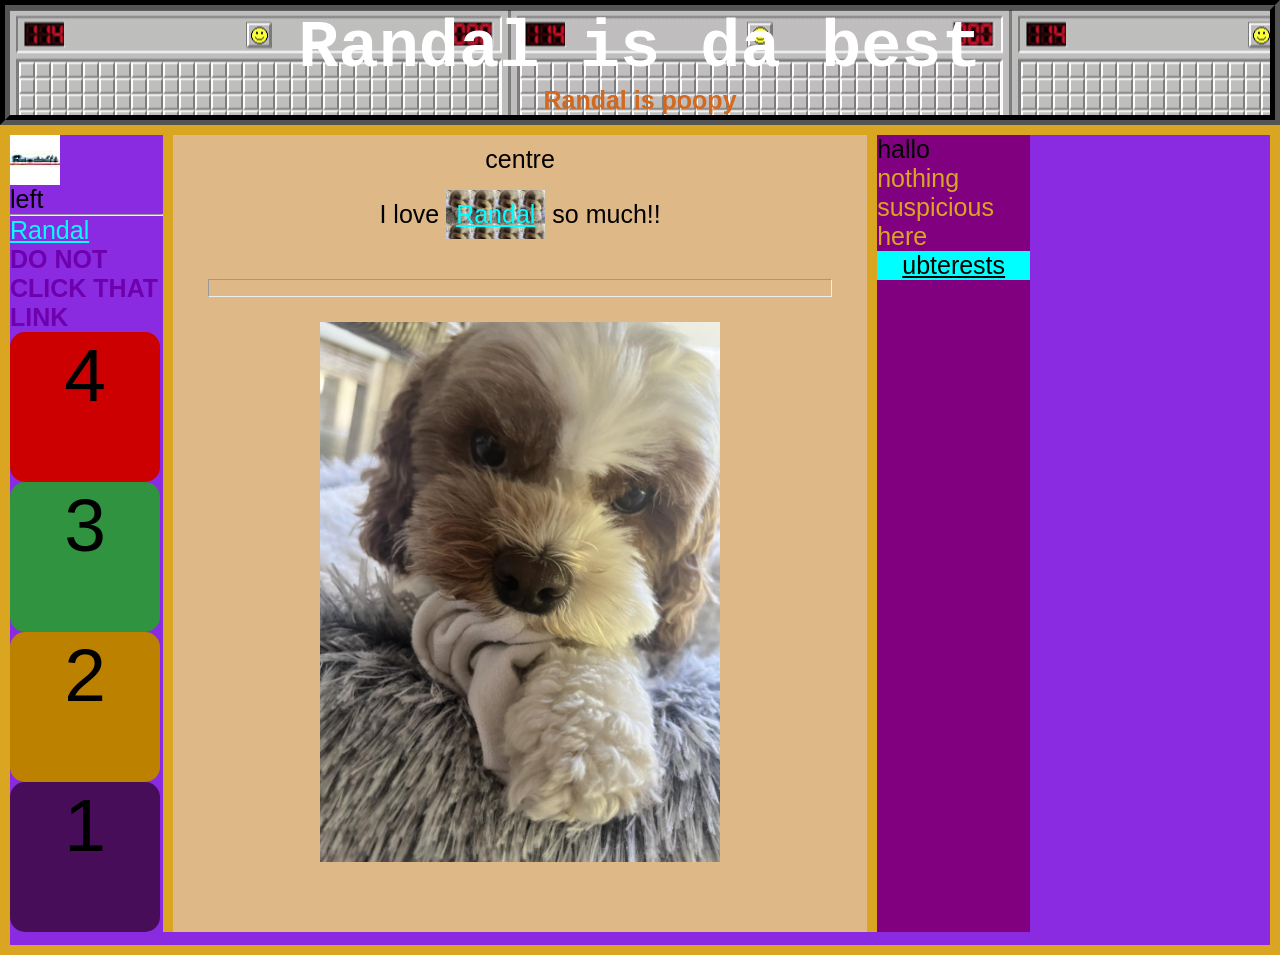
==== index.html @ f89203c0 "grr" ====
<!DOCTYPE html>
<html lang="en">

<head>
    <meta charset="UTF-8">
    <meta name="viewport" content="width=device-width, initial-scale=1.0">
    <title>My first webstie</title>
    <link rel="stylesheet" href="./styles/main.css">
</head>

<body>
    <!-- you can wrap stuff in a div inside div (nesting) -->

    <body>

        <!-- float = allows other elements to flow around it -->
        <div class="index">
            <h1><b>Randal is da best</b></h1>
            <h3>Randal is poopy</h3>
        </div>
    <div class="bigboy">
        <div class="layout">
            <div class="left">
                <img class="Randalls" src="./images/download.jpg" alt="Randalls">
                <p>left</p>
                <hr>
                <a href="https://minesweeperonline.com/" target="_blank">Randal</a>
                <h6>DO NOT CLICK THAT LINK</h6>
            <div class="container">
                <div  class="box" id="box1">1</div>
                <div  class="box" id="box2">2</div>
                <div  class="box" id="box3">3</div>
                <div  class="box" id="box4">4</div>
            </div>
        </div>

            <div class="middle">
                <p>centre</p>
                <p>I love <a class="Randal" href="https://maximilian.co.nz" target="_blank">Randal</a> so much!!</p>
                <hr class="nyehehehe">
                <img class="remmypilled" src="./images/remmy.png" alt="doggydoggydoggy"></a>
                <p class="hide">find the secrets!!!!</p>
            </div>

            <div class="right">
                <p>hallo</p>
                <a class="hidden-link" href="https://youtu.be/ENXvZ9YRjbo?si=bm9ESek4VQyWbbN2" target="_blank">nothing
                    suspicious here</a>
                <a class="interests" href="interests.html">ubterests</a>

            </div>
        </div>
    </div>

    </body>
</html>
---- styles/main.css ----
/* different to html.... selectors */
body{
    background-color: blueviolet;
font-family: "comic sans ms",'Lucida Sans', 'Lucida Sans Regular', 'Lucida Grande', 'Lucida Sans Unicode', Geneva, Verdana, sans-serif;
/* single or double quotes used for those of multiple words */
}
/* must add css file to html file */

/* in order to change color of the text: paragrpahs */
p{
color: black;
/* all this fam is fallback bruh */
}
*{
    margin: 0;
    font: bold;
    font-size: 25px;
}

/* shift delete to delete whole line, padding deletes lists */
/* all elements have headings and margins, and to get rid of them on everything, 
select everything with * */

a{
    color: aqua;
}   

.Randalls{
    display: flex;
    flex-basis: 50vh;
}

.remmypilled{
 height: 60vh;
 display: block;
margin-left: auto;
margin-right: auto;
}


.Randal{
    /* uniform resource locator */
    background-image: url("../images/remmy.png");
    background-size: 25%;
    padding: 10px;
    display: inline-block;
    text-align: center;
}

.Randal:hover{
    border: 10px outset white;
}

.middle{
    text-align: center;
}

.interests{
    color: black;
    text-align: center;
    background-color: cyan;
}

.nyehehehe{
    margin: 25px;
}

.interests:hover{
    border: 15px red inset;
}

.index{
    margin-bottom: 3rem auto;
    background-color: color white;
    text-align: center;
    color: chocolate;
    display: block;
    border: 10px groove black;
    background-image: url(../images/6b6bc61622b308cf501902d473b5ca04.gif);
    background-size: auto;
}
.bigboy{
    display: flex;
    flex-wrap: wrap;
    border: 10px solid goldenrod;
    height: 90vh;
    align-content:flex-start;
}

.layout{
    display: grid;
    grid-template-columns: 15% 70% 15%;
}

.left {
    background-color: blueviolet;
    background-size: 10%;
    display: grid;
    grid-template-columns: auto;
}

.middle{
    border-left: 10px solid goldenrod;
    border-right: 10px solid goldenrod;
    padding: 10px;
    background-color: burlywood;
    background-size: 1fr;
    display: grid;
    grid-template-columns: auto;
}

.right{
    background-color: purple;
    background-size: 10%;
    display:flex;
    flex-direction: column;
}


h6{
    color: rgb(110, 1, 173);
}


/* justify content = main axis (x-axis) */

.container{
    display: flex;
   flex-direction: column-reverse;
   justify-content: left;

}
.box{
    width: 150px;
    height: 150px;
    font-size: 3em;
    text-align: center;
    border-radius: 15px;
}
#box1{
    background-color: hsl(286, 74%, 20%)
}
#box2{
    background-color: hsl(41, 100%, 37%);
}
#box3{
    background-color: hsl(130, 52%, 38%);
}
#box4{
    background-color: hsl(0, 100%, 40%);
}
.hide{
    color: burlywood;
    font-size: 25px;
    text-decoration: none;
    cursor: e-resize;
}

.header{
    background-color: goldenrod;
    text-align: center;
    align-items: center;
    padding: 1.5cm;
    height: 60px;
    border: 10px outset goldenrod;
    background-image: url("../images/remmy.png"); 
    background-size: 100px 200px;
    /* do ../ to go back */
}

.header button{ 
    background-color: aqua;
    display: inline;
    padding: 10px;
    border-radius: 150px;
    border: 10px dotted violet;
    font-family: "comic sans ms", 'Times New Roman', Times, serif;
   
}

.hidden-link{
    color: goldenrod;
    text-decoration: none;
    cursor: default;
} 
/* this is the hidden link  */

/* i fell asleep while coding whoops */
.blue-text, b, strong{                                         
    color: white;
    /* you can use pixel size (px), in, cm, millimeters */
   font-size: 67px;
    font-family: "ms gothic", 'Courier New', Courier, monospace;
}
/* to change text inside body just change font inside body */
/* to move stuff do like alt and arrow keys */

lolz */

.fat{
    color: black;
    height: 300px;
    width: 300px;
   background-size: 75%;
    background-image: url(../images/6b6bc61622b308cf501902d473b5ca04.gif);
}

/* idk why i named it that lol */
.schrodinger{
    color: blueviolet;
    cursor: default;
}

.home-button{
    background-color: aqua;
    padding: 10px;
    display: inline-block;
    text-align: center;
}
.home-button:hover{
    border: 10px inset red;
}
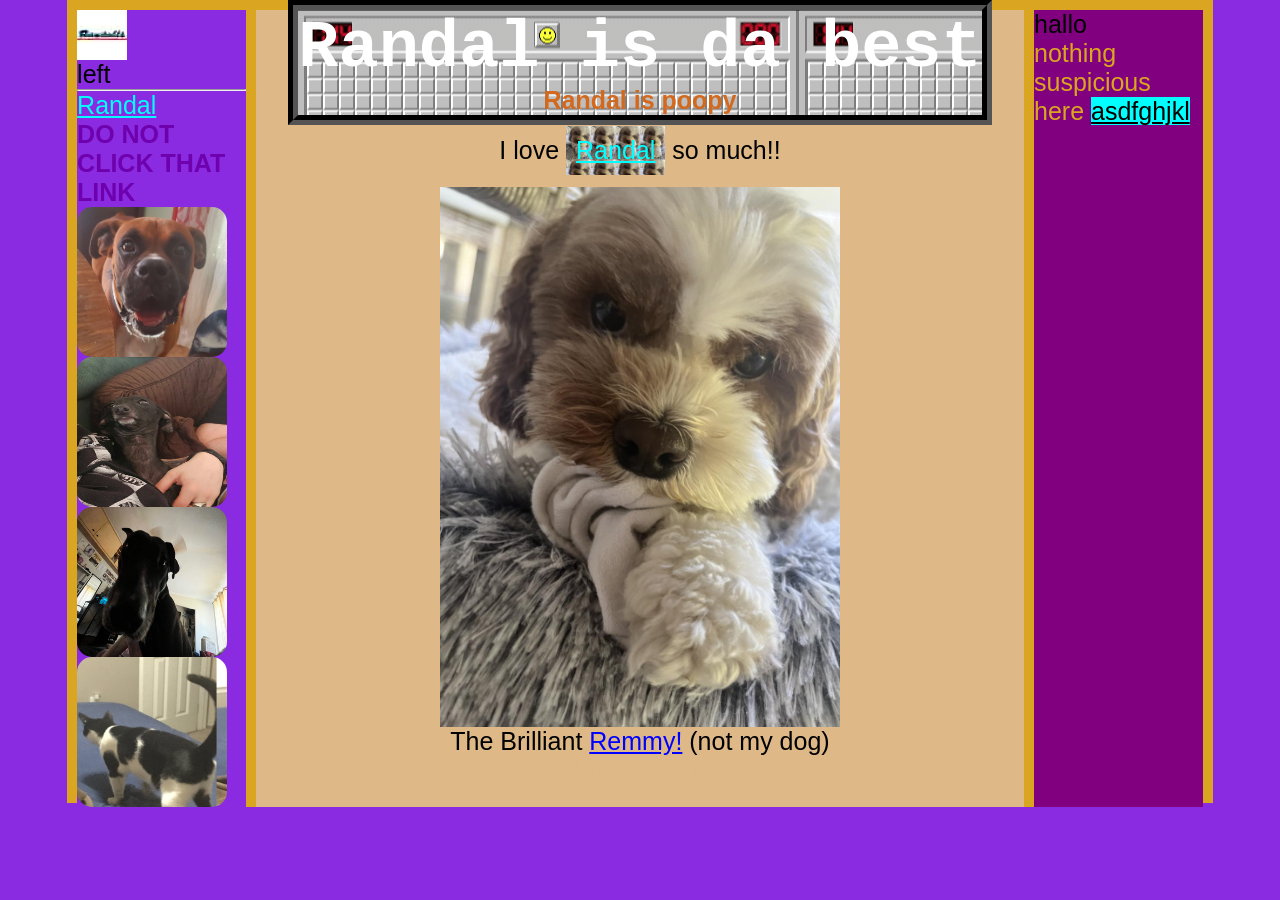
==== commit f4297579: "did a lot" ====
--- a/index.html
+++ b/index.html
@@ -9,48 +9,48 @@
 </head>
 
 <body>
-    <!-- you can wrap stuff in a div inside div (nesting) -->
-
-    <body>
-
-        <!-- float = allows other elements to flow around it -->
         <div class="index">
             <h1><b>Randal is da best</b></h1>
             <h3>Randal is poopy</h3>
         </div>
-    <div class="bigboy">
-        <div class="layout">
-            <div class="left">
+
+<div class="bigboy">
+     <div class="layout">
+        <div class="left">
                 <img class="Randalls" src="./images/download.jpg" alt="Randalls">
                 <p>left</p>
                 <hr>
                 <a href="https://minesweeperonline.com/" target="_blank">Randal</a>
                 <h6>DO NOT CLICK THAT LINK</h6>
-            <div class="container">
-                <div  class="box" id="box1">1</div>
-                <div  class="box" id="box2">2</div>
-                <div  class="box" id="box3">3</div>
-                <div  class="box" id="box4">4</div>
-            </div>
+            <section class="container">
+                <div  class="box" id="box1"></div>
+                <div  class="box" id="box2"></div>
+                <div  class="box" id="box3"></div>
+                <div  class="box" id="box4"></div>
+            </section>
         </div>
 
-            <div class="middle">
+        <div class="middle">
                 <p>centre</p>
+                <hr class="horizontalline">
                 <p>I love <a class="Randal" href="https://maximilian.co.nz" target="_blank">Randal</a> so much!!</p>
-                <hr class="nyehehehe">
-                <img class="remmypilled" src="./images/remmy.png" alt="doggydoggydoggy"></a>
+            <figure>
+                <img class="remmypilled" src="./images/r3mmy.png" alt="doggydoggydoggy"></a>
+                <figcaption>The Brilliant <a class="remedy" href="Remmy.html" target="_blank">
+                    Remmy!</a> (not my dog)</figcaption>
                 <p class="hide">find the secrets!!!!</p>
-            </div>
+            </figure>
+        </div>
 
-            <div class="right">
+        <div class="right">
                 <p>hallo</p>
                 <a class="hidden-link" href="https://youtu.be/ENXvZ9YRjbo?si=bm9ESek4VQyWbbN2" target="_blank">nothing
                     suspicious here</a>
-                <a class="interests" href="interests.html">ubterests</a>
+                <a class="interests" href="construct.html">asdfghjkl</a>
 
-            </div>
         </div>
     </div>
+</div>
 
     </body>
 </html>
--- a/styles/main.css
+++ b/styles/main.css
@@ -1,75 +1,78 @@
-/* different to html.... selectors */
-body{
-    background-color: blueviolet;
-font-family: "comic sans ms",'Lucida Sans', 'Lucida Sans Regular', 'Lucida Grande', 'Lucida Sans Unicode', Geneva, Verdana, sans-serif;
-/* single or double quotes used for those of multiple words */
-}
-/* must add css file to html file */
-
-/* in order to change color of the text: paragrpahs */
-p{
-color: black;
-/* all this fam is fallback bruh */
-}
-*{
+
+
+* {
     margin: 0;
     font: bold;
     font-size: 25px;
 }
 
-/* shift delete to delete whole line, padding deletes lists */
-/* all elements have headings and margins, and to get rid of them on everything, 
-select everything with * */
-
-a{
+p {
+    color: black;
+}
+
+
+a {
     color: aqua;
-}   
-
-.Randalls{
+}
+
+body {
+    font-family: "comic sans ms", 'Lucida Sans', 'Lucida Sans Regular', 'Lucida Grande', 'Lucida Sans Unicode', Geneva, Verdana, sans-serif;
+    background-color: blueviolet;
+    height: 100%;
+    min-height: 100vh;
+    display: flex;
+    justify-content: center;
+    overflow-x: hidden;
+
+}
+
+
+.Randalls {
     display: flex;
     flex-basis: 50vh;
 }
 
-.remmypilled{
- height: 60vh;
- display: block;
-margin-left: auto;
-margin-right: auto;
-}
-
-
-.Randal{
-    /* uniform resource locator */
-    background-image: url("../images/remmy.png");
+.remmypilled {
+    height: 60vh;
+    display: block;
+    text-decoration: none;
+    margin-left: auto;
+    margin-right: auto;
+}
+
+.remedy{
+    color: blue;
+}
+
+.Randal {
+    background-image: url("../images/r3mmy.png");
     background-size: 25%;
     padding: 10px;
     display: inline-block;
     text-align: center;
 }
 
-.Randal:hover{
+.Randal:hover {
     border: 10px outset white;
 }
 
-.middle{
-    text-align: center;
-}
-
-.interests{
+.horizontalline{
+    margin: 25px;
+}
+
+.interests {
     color: black;
     text-align: center;
     background-color: cyan;
 }
 
-.nyehehehe{
-    margin: 25px;
-}
-
-.interests:hover{
+.interests:hover {
     border: 15px red inset;
 }
 
-.index{
+.index {
+    position: absolute;
+    align-self: start;
     margin-bottom: 3rem auto;
     background-color: color white;
     text-align: center;
@@ -79,144 +82,170 @@
     background-image: url(../images/6b6bc61622b308cf501902d473b5ca04.gif);
     background-size: auto;
 }
-.bigboy{
+
+.bigboy {
     display: flex;
     flex-wrap: wrap;
     border: 10px solid goldenrod;
-    height: 90vh;
-    align-content:flex-start;
-}
-
-.layout{
+    height: 87vh;
+    align-content: flex-start;
+}
+
+.layout {
     display: grid;
     grid-template-columns: 15% 70% 15%;
 }
 
 .left {
-    background-color: blueviolet;
+    background-color:blueviolet;
     background-size: 10%;
     display: grid;
     grid-template-columns: auto;
 }
 
-.middle{
+.middle {
+    text-align: center ;
     border-left: 10px solid goldenrod;
     border-right: 10px solid goldenrod;
     padding: 10px;
+
     background-color: burlywood;
     background-size: 1fr;
+
     display: grid;
     grid-template-columns: auto;
 }
 
-.right{
+.right {
     background-color: purple;
     background-size: 10%;
-    display:flex;
-    flex-direction: column;
-}
-
-
-h6{
+}
+
+body h2{
+    font-family: "comic sans ms", 'Courier New', Courier, monospace;
+    text-align: center;;
+}
+
+h6 {
     color: rgb(110, 1, 173);
 }
 
 
 /* justify content = main axis (x-axis) */
 
-.container{
-    display: flex;
-   flex-direction: column-reverse;
-   justify-content: left;
-
-}
-.box{
+.container {
+    display: flex;
+    flex-direction: column-reverse;
+    justify-content: left;
+
+}
+
+.box {
     width: 150px;
     height: 150px;
     font-size: 3em;
     text-align: center;
     border-radius: 15px;
 }
-#box1{
-    background-color: hsl(286, 74%, 20%)
-}
-#box2{
-    background-color: hsl(41, 100%, 37%);
-}
-#box3{
+
+#box1 {
+    background-color: hsl(286, 74%, 20%);
+    background-image: url(../images/k3nny.jpg);
+    background-size: 200px 200px;
+    background-position: -1.6cm;
+}
+
+#box2 {
+    background-color: aliceblue;
+    background-image:url(../images/k3iko.jpg);
+    background-size: 150px 150px;
+}
+
+#box3 {
     background-color: hsl(130, 52%, 38%);
-}
-#box4{
+    background-image: url(../images/Ang3la.jpg);
+    background-size: 150px 150px;
+}
+
+#box4 {
     background-color: hsl(0, 100%, 40%);
-}
-.hide{
+    background-image: url(../images/Hunt3r.jpg);
+    background-size: 150px 150px;
+}
+
+.hide {
     color: burlywood;
     font-size: 25px;
     text-decoration: none;
     cursor: e-resize;
 }
 
-.header{
+.header {
+    position: absolute;
+    align-self: start;
     background-color: goldenrod;
     text-align: center;
     align-items: center;
     padding: 1.5cm;
     height: 60px;
+ 
     border: 10px outset goldenrod;
-    background-image: url("../images/remmy.png"); 
+    background-image: url("../images/r3mmy.png");
     background-size: 100px 200px;
     /* do ../ to go back */
 }
 
-.header button{ 
+.header button {
     background-color: aqua;
     display: inline;
     padding: 10px;
     border-radius: 150px;
     border: 10px dotted violet;
     font-family: "comic sans ms", 'Times New Roman', Times, serif;
-   
-}
-
-.hidden-link{
+}
+
+
+
+.interrets{
+    display: flex;
+    flex-direction: row;
+    margin-top: 25vh;
+}
+
+ul, ol{}
+
+.hidden-link {
     color: goldenrod;
     text-decoration: none;
     cursor: default;
-} 
-/* this is the hidden link  */
-
-/* i fell asleep while coding whoops */
-.blue-text, b, strong{                                         
+}
+
+.blue-text,b,strong {
     color: white;
-    /* you can use pixel size (px), in, cm, millimeters */
-   font-size: 67px;
+    font-size: 67px;
     font-family: "ms gothic", 'Courier New', Courier, monospace;
 }
-/* to change text inside body just change font inside body */
-/* to move stuff do like alt and arrow keys */
-
-lolz */
-
-.fat{
+
+.fat {
     color: black;
     height: 300px;
     width: 300px;
-   background-size: 75%;
+    background-size: 75%;
     background-image: url(../images/6b6bc61622b308cf501902d473b5ca04.gif);
 }
 
-/* idk why i named it that lol */
-.schrodinger{
+.schrodinger {
     color: blueviolet;
     cursor: default;
 }
 
-.home-button{
+.home-button {
     background-color: aqua;
     padding: 10px;
     display: inline-block;
     text-align: center;
 }
-.home-button:hover{
+
+.home-button:hover {
     border: 10px inset red;
 }
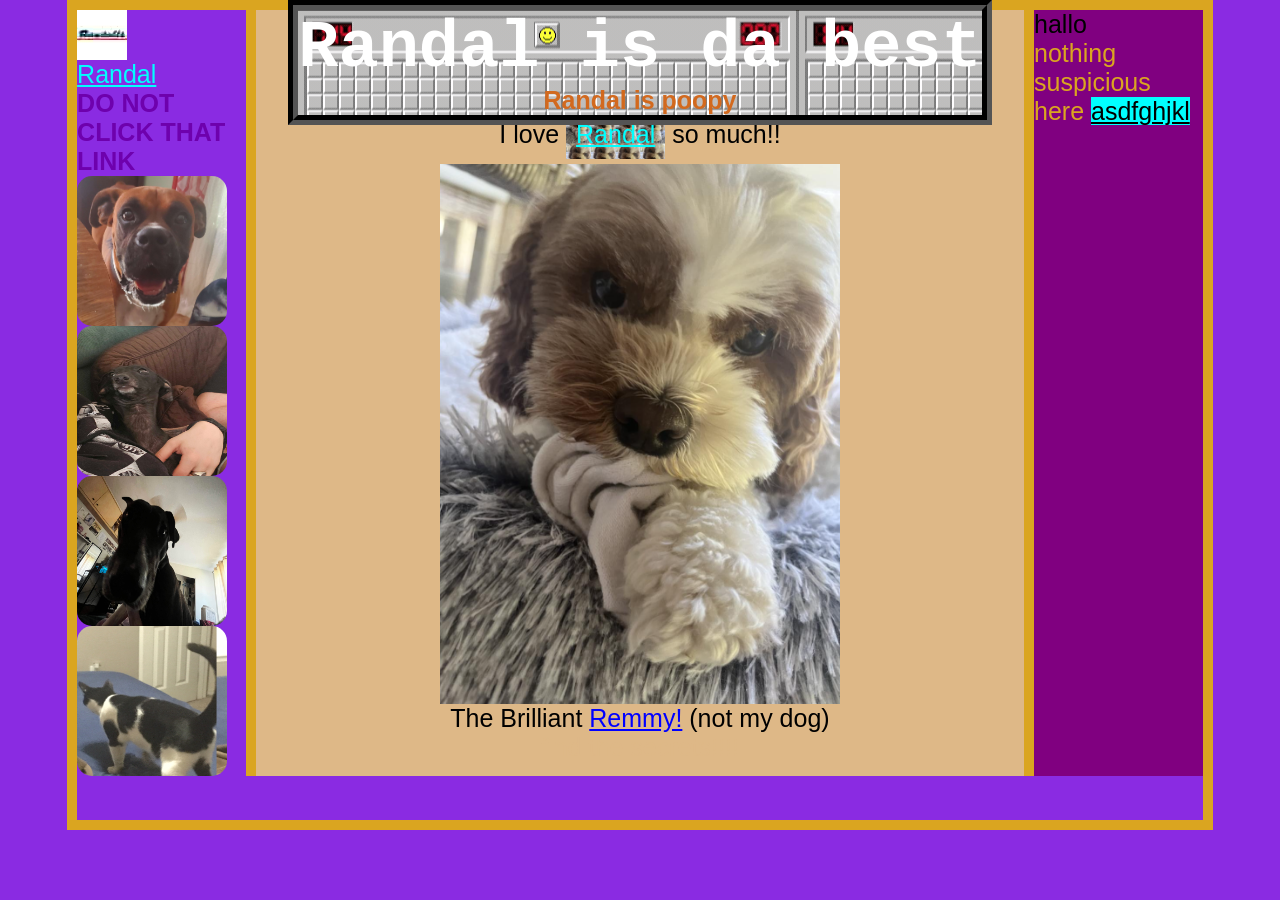
==== commit 84af43c2: "small tweak" ====
--- a/index.html
+++ b/index.html
@@ -18,8 +18,7 @@
      <div class="layout">
         <div class="left">
                 <img class="Randalls" src="./images/download.jpg" alt="Randalls">
-                <p>left</p>
-                <hr>
+                
                 <a href="https://minesweeperonline.com/" target="_blank">Randal</a>
                 <h6>DO NOT CLICK THAT LINK</h6>
             <section class="container">
--- a/styles/main.css
+++ b/styles/main.css
@@ -87,7 +87,7 @@
     display: flex;
     flex-wrap: wrap;
     border: 10px solid goldenrod;
-    height: 87vh;
+    height: 90vh;
     align-content: flex-start;
 }
 
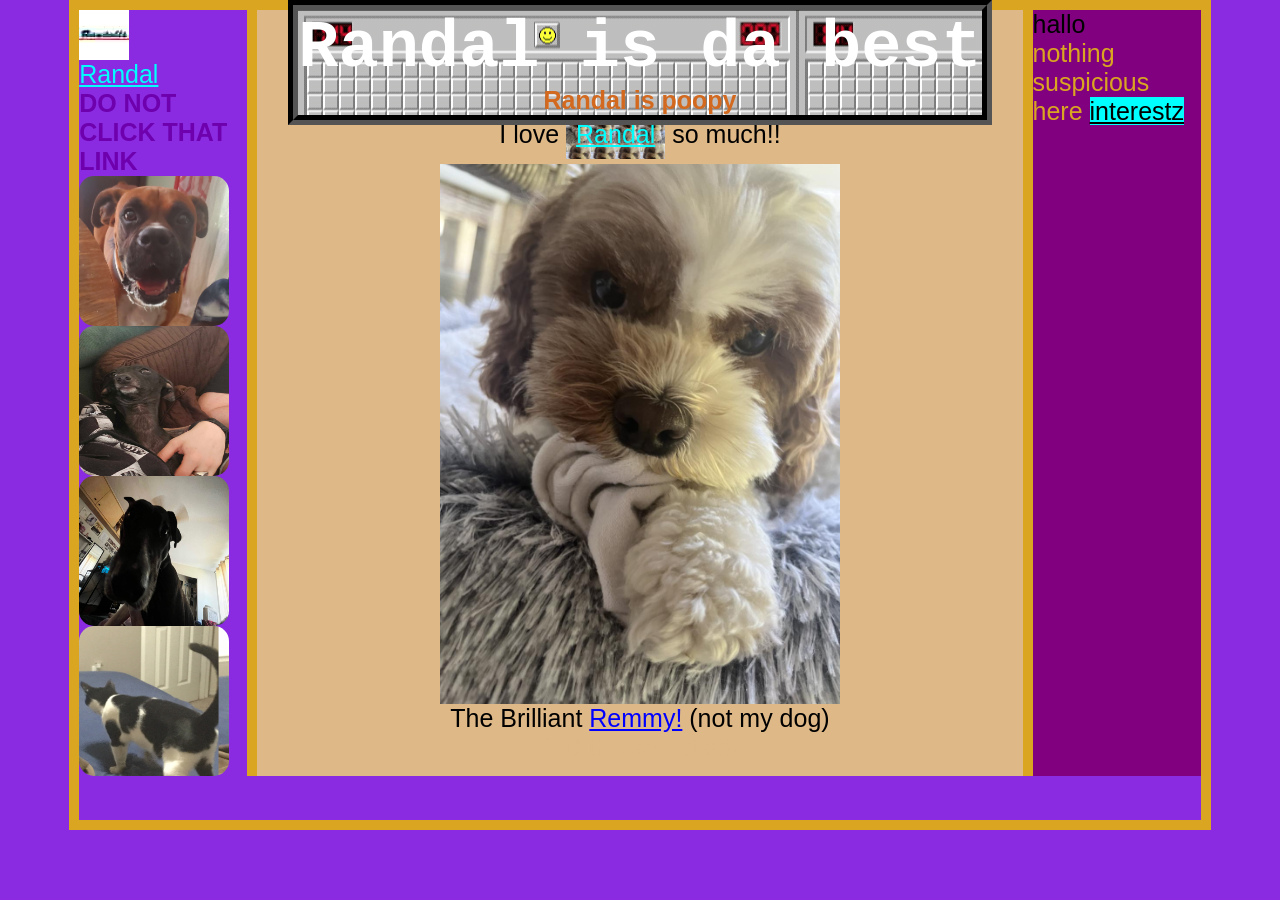
==== commit 097712e0: "THANK YOU MAX AND FLOSAMUU!!!!" ====
--- a/index.html
+++ b/index.html
@@ -45,8 +45,7 @@
                 <p>hallo</p>
                 <a class="hidden-link" href="https://youtu.be/ENXvZ9YRjbo?si=bm9ESek4VQyWbbN2" target="_blank">nothing
                     suspicious here</a>
-                <a class="interests" href="construct.html">asdfghjkl</a>
-
+                <a class="interests" href="interests.html">interestz</a>
         </div>
     </div>
 </div>
--- a/styles/main.css
+++ b/styles/main.css
@@ -23,9 +23,12 @@
     display: flex;
     justify-content: center;
     overflow-x: hidden;
-
-}
-
+  
+}
+
+body.no-layout{
+    flex-direction: column;
+}
 
 .Randalls {
     display: flex;
@@ -70,6 +73,18 @@
     border: 15px red inset;
 }
 
+.hidden-link {
+    color: goldenrod;
+    text-decoration: none;
+    cursor: default;
+}
+
+.blue-text,b,strong {
+    color: white;
+    font-size: 67px;
+    font-family: "ms gothic", 'Courier New', Courier, monospace;
+}
+
 .index {
     position: absolute;
     align-self: start;
@@ -130,7 +145,6 @@
     color: rgb(110, 1, 173);
 }
 
-
 /* justify content = main axis (x-axis) */
 
 .container {
@@ -180,22 +194,24 @@
     cursor: e-resize;
 }
 
-.header {
-    position: absolute;
-    align-self: start;
+/* INTERESTS */
+
+.header{
+
     background-color: goldenrod;
     text-align: center;
     align-items: center;
+    float: inline-start;
     padding: 1.5cm;
+    width: 100%;
     height: 60px;
- 
     border: 10px outset goldenrod;
-    background-image: url("../images/r3mmy.png");
-    background-size: 100px 200px;
+    background-image: url("../images/r3mmy.png"); 
+    background-size: 100px 270px;
     /* do ../ to go back */
 }
 
-.header button {
+.header button{ 
     background-color: aqua;
     display: inline;
     padding: 10px;
@@ -204,33 +220,23 @@
     font-family: "comic sans ms", 'Times New Roman', Times, serif;
 }
 
-
-
 .interrets{
     display: flex;
     flex-direction: row;
     margin-top: 25vh;
 }
 
-ul, ol{}
-
-.hidden-link {
-    color: goldenrod;
-    text-decoration: none;
-    cursor: default;
-}
-
-.blue-text,b,strong {
-    color: white;
-    font-size: 67px;
-    font-family: "ms gothic", 'Courier New', Courier, monospace;
-}
+.whiteborder {
+    border: 10px dotted white;
+}
+
 
 .fat {
+    float: initial;
     color: black;
-    height: 300px;
+    height: 30em;
     width: 300px;
-    background-size: 75%;
+    background-size: 5%;
     background-image: url(../images/6b6bc61622b308cf501902d473b5ca04.gif);
 }
 
@@ -244,8 +250,27 @@
     padding: 10px;
     display: inline-block;
     text-align: center;
+    align-self: flex-end;
 }
 
 .home-button:hover {
     border: 10px inset red;
+}
+
+.split {
+    display: flex;
+}
+
+.split-section{
+    flex: 1;
+}
+
+.home-button{
+    background-color: aqua;
+    padding: 10px;
+    display: inline-block;
+    text-align: center;
+}
+.home-button:hover{
+    border: 10px inset red;
 }
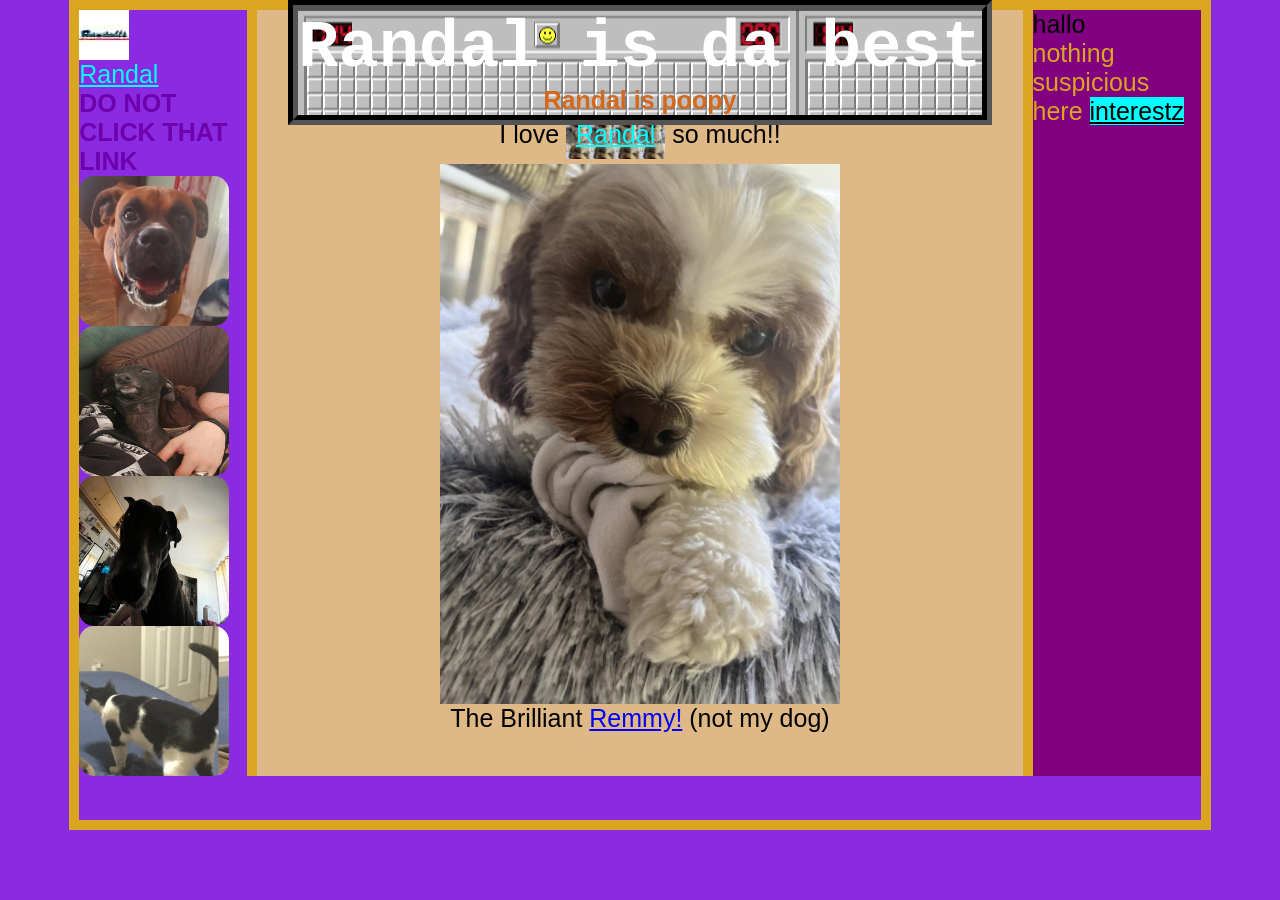
==== commit 10d3a956: "lalala" ====
--- a/index.html
+++ b/index.html
@@ -22,10 +22,13 @@
                 <a href="https://minesweeperonline.com/" target="_blank">Randal</a>
                 <h6>DO NOT CLICK THAT LINK</h6>
             <section class="container">
-                <div  class="box" id="box1"></div>
+                <div  class="box" id="box1">
+                    <a class="itshuntertime" href="Hunter.html" target="_blank"></a>
+                </div>
                 <div  class="box" id="box2"></div>
                 <div  class="box" id="box3"></div>
-                <div  class="box" id="box4"></div>
+                <div  class="box" id="box4">
+                </div>
             </section>
         </div>
 
--- a/styles/main.css
+++ b/styles/main.css
@@ -163,6 +163,7 @@
 }
 
 #box1 {
+    text-align: center;
     background-color: hsl(286, 74%, 20%);
     background-image: url(../images/k3nny.jpg);
     background-size: 200px 200px;
@@ -185,6 +186,11 @@
     background-color: hsl(0, 100%, 40%);
     background-image: url(../images/Hunt3r.jpg);
     background-size: 150px 150px;
+}
+
+.itshuntertime{
+    text-decoration: none;
+    cursor: e-resize;
 }
 
 .hide {
@@ -268,7 +274,7 @@
 .home-button{
     background-color: aqua;
     padding: 10px;
-    display: inline-block;
+    display: block;
     text-align: center;
 }
 .home-button:hover{
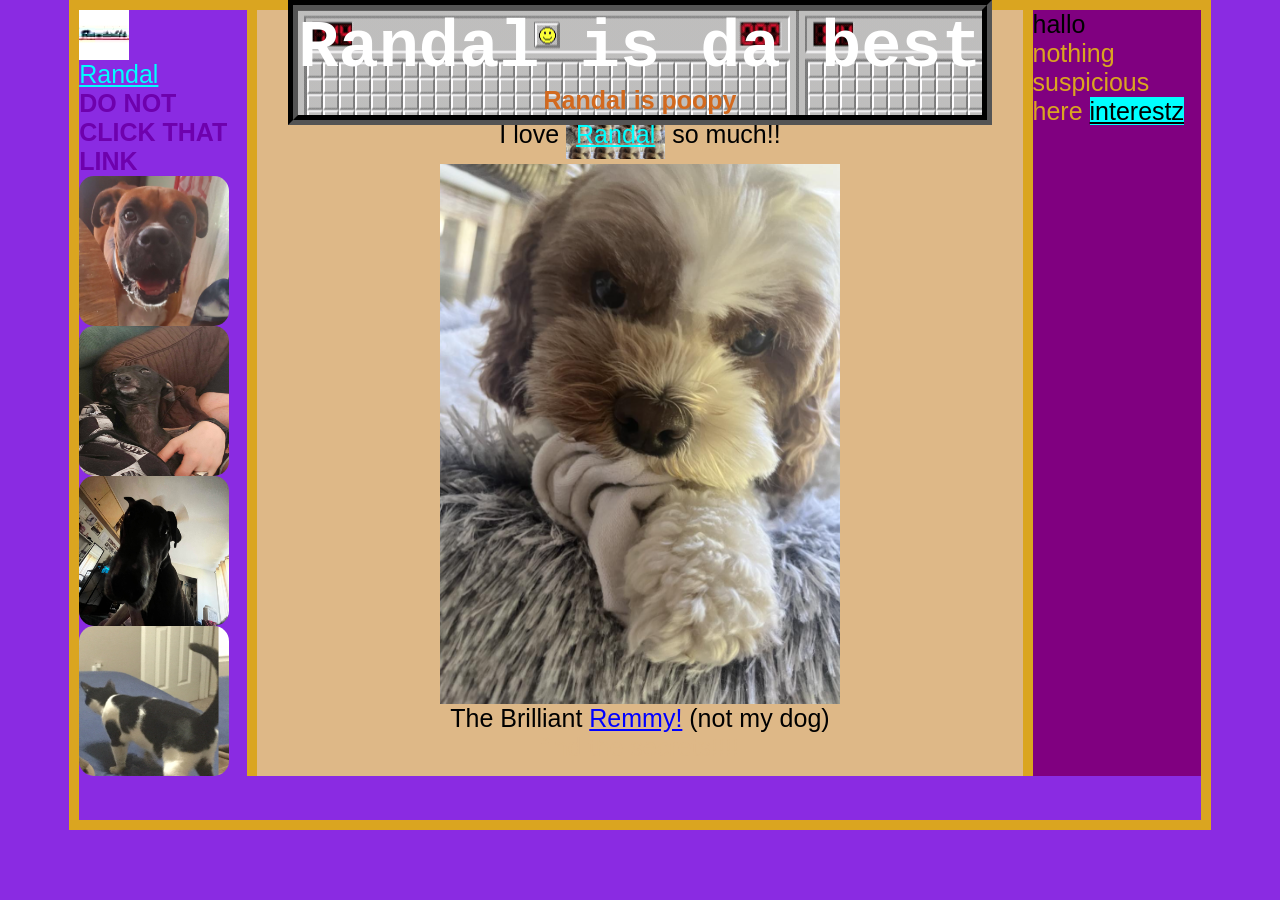
==== commit b1ff6bb1: "interests added" ====
--- a/index.html
+++ b/index.html
@@ -49,7 +49,8 @@
                 <a class="hidden-link" href="https://youtu.be/ENXvZ9YRjbo?si=bm9ESek4VQyWbbN2" target="_blank">nothing
                     suspicious here</a>
                 <a class="interests" href="interests.html">interestz</a>
-        </div>
+                    
+                </div>
     </div>
 </div>
 
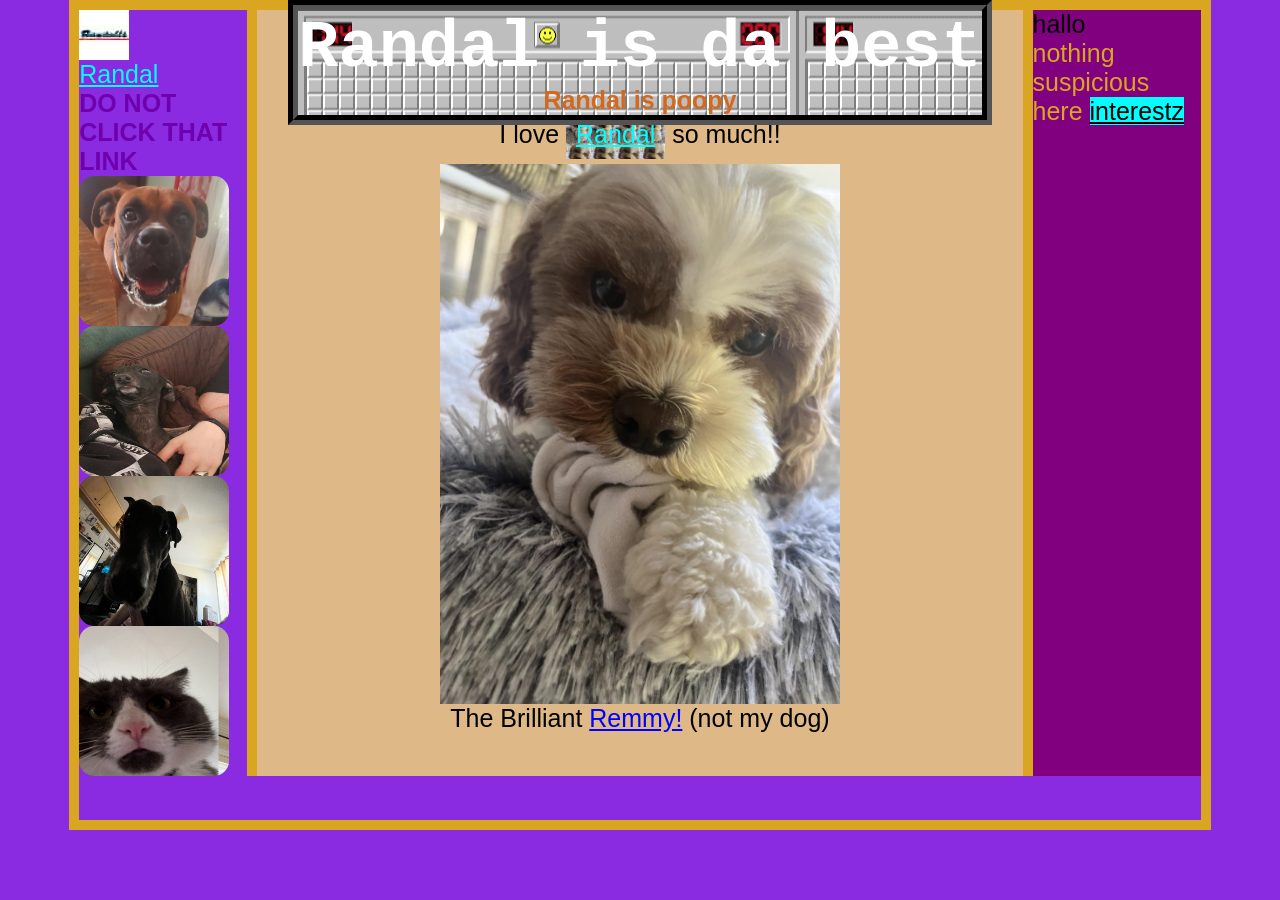
==== commit f85453b7: "Hunterr" ====
--- a/index.html
+++ b/index.html
@@ -22,13 +22,12 @@
                 <a href="https://minesweeperonline.com/" target="_blank">Randal</a>
                 <h6>DO NOT CLICK THAT LINK</h6>
             <section class="container">
-                <div  class="box" id="box1">
-                    <a class="itshuntertime" href="Hunter.html" target="_blank"></a>
-                </div>
+                <div  class="box" id="box1"></div>
                 <div  class="box" id="box2"></div>
                 <div  class="box" id="box3"></div>
-                <div  class="box" id="box4">
-                </div>
+                <a class="itshuntertime" href="Hunter.html" target="_blank">
+                    <div  class="box" id="box4"></div>
+                </a>
             </section>
         </div>
 
--- a/styles/main.css
+++ b/styles/main.css
@@ -165,7 +165,7 @@
 #box1 {
     text-align: center;
     background-color: hsl(286, 74%, 20%);
-    background-image: url(../images/k3nny.jpg);
+    background-image: url(../images/b3ans.png);
     background-size: 200px 200px;
     background-position: -1.6cm;
 }
@@ -279,4 +279,27 @@
 }
 .home-button:hover{
     border: 10px inset red;
-}+}
+
+        .img-container{
+        position: relative;
+        overflow: hidden;
+        width: 300px;
+        height: 500px;
+        border: 2px solid #ccc;
+        border-radius: 8px;
+        cursor:zoom-in;
+        margin-top: 15vh;
+    }
+
+    .img-container img{
+        width: 100%;
+        height: 100%;
+        object-fit: cover;
+        transition: transform 0.4s ease;
+        align-self: center;
+    }
+
+    .img-container:hover img{
+        transform: scale(1.5);}
+    
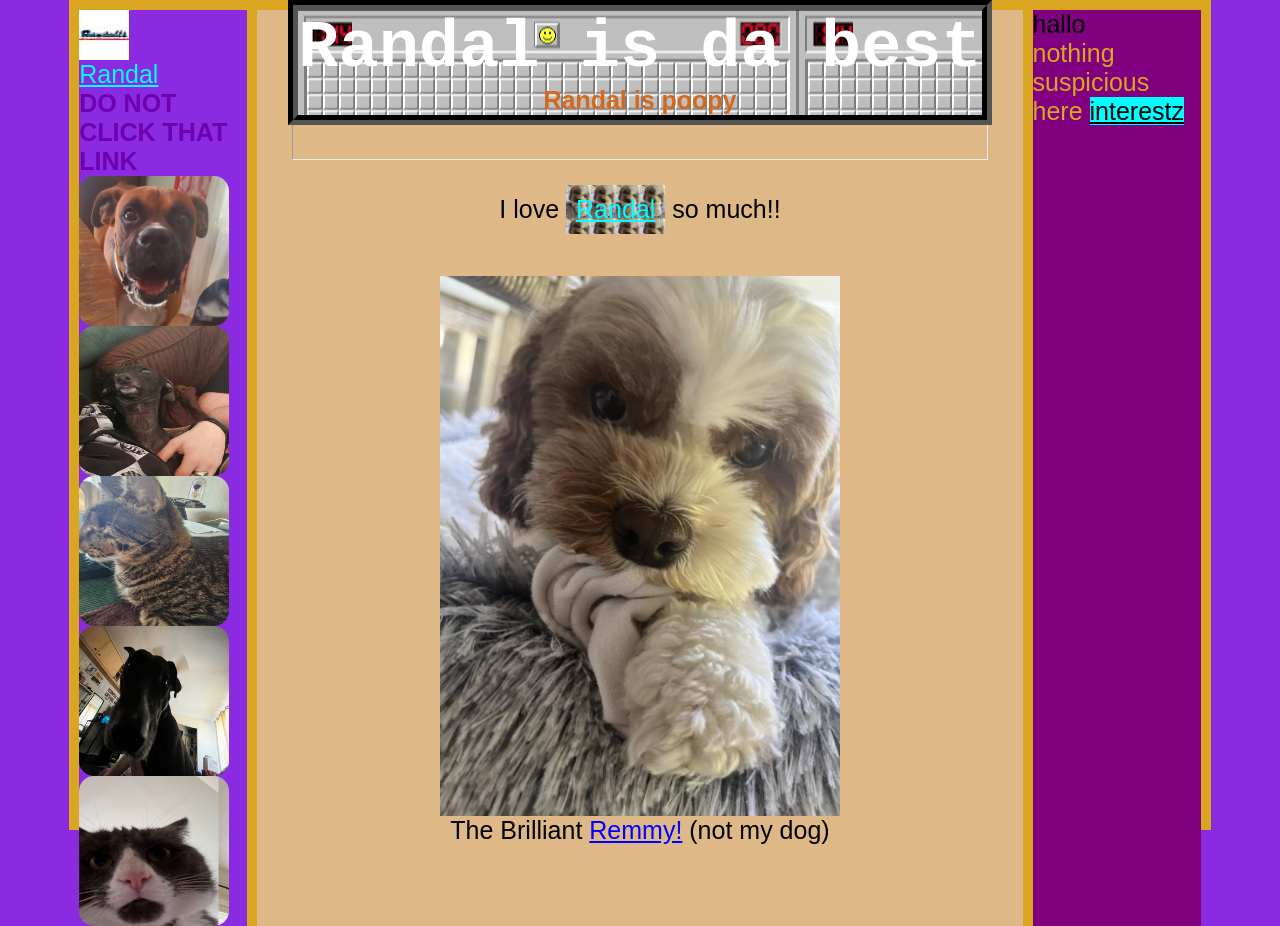
==== commit 677640fa: "i added my top 3 fav sweepers" ====
--- a/index.html
+++ b/index.html
@@ -22,12 +22,15 @@
                 <a href="https://minesweeperonline.com/" target="_blank">Randal</a>
                 <h6>DO NOT CLICK THAT LINK</h6>
             <section class="container">
-                <div  class="box" id="box1"></div>
+                <a class="beanytheweeny" href="Beans.html" target="_blank">
+                    <div  class="box" id="box1"></div>
+                </a>
                 <div  class="box" id="box2"></div>
+                 <div class="box" id="box5"></div>
                 <div  class="box" id="box3"></div>
                 <a class="itshuntertime" href="Hunter.html" target="_blank">
-                    <div  class="box" id="box4"></div>
-                </a>
+                    <div  class="box" id="box4"></div></a>
+                    
             </section>
         </div>
 
--- a/styles/main.css
+++ b/styles/main.css
@@ -174,6 +174,11 @@
     background-color: aliceblue;
     background-image:url(../images/k3iko.jpg);
     background-size: 150px 150px;
+}
+
+#box5 {
+    background-size: 150px 150px;
+    background-image: url(../images/lucif3r.jpg);
 }
 
 #box3 {
@@ -263,6 +268,19 @@
     border: 10px inset red;
 }
 
+.cinema{
+    background-color: rgb(59, 59, 59);
+    padding: 10px;
+    display: inline-block;
+    text-align: center;
+    align-self: flex-end;
+}
+
+.cinema:hover {
+    border: 10px dotted black;
+}
+
+
 .split {
     display: flex;
 }
@@ -281,25 +299,50 @@
     border: 10px inset red;
 }
 
-        .img-container{
-        position: relative;
-        overflow: hidden;
-        width: 300px;
-        height: 500px;
-        border: 2px solid #ccc;
-        border-radius: 8px;
-        cursor:zoom-in;
-        margin-top: 15vh;
-    }
-
-    .img-container img{
-        width: 100%;
-        height: 100%;
-        object-fit: cover;
-        transition: transform 0.4s ease;
-        align-self: center;
-    }
-
-    .img-container:hover img{
-        transform: scale(1.5);}
-    +.img-container{
+    position: relative;
+    overflow: hidden;
+    width: 300px;
+    height: 500px;
+    border: 2px solid #ccc;
+    border-radius: 8px;
+    cursor:zoom-in;
+    margin-top: 15vh;
+}
+
+.img-container img{
+    width: 100%;
+    height: 100%;
+    object-fit: cover;
+    transition: transform 0.4s ease;
+    align-self: center;
+}
+
+.img-container:hover img{
+    transform: scale(1.5);}
+
+.piccys {
+    display: flex;
+    padding: 10 cm;
+}
+
+.hunter-section{
+    flex-flow: row;
+    flex-basis: 60px;
+}
+
+
+.asdf{
+    height:350px;
+    width:350px;
+}
+
+.munted{
+    height:350px;
+    width:350px;
+}
+
+.fourteen{
+    height:350px;
+    width:350px;
+}
